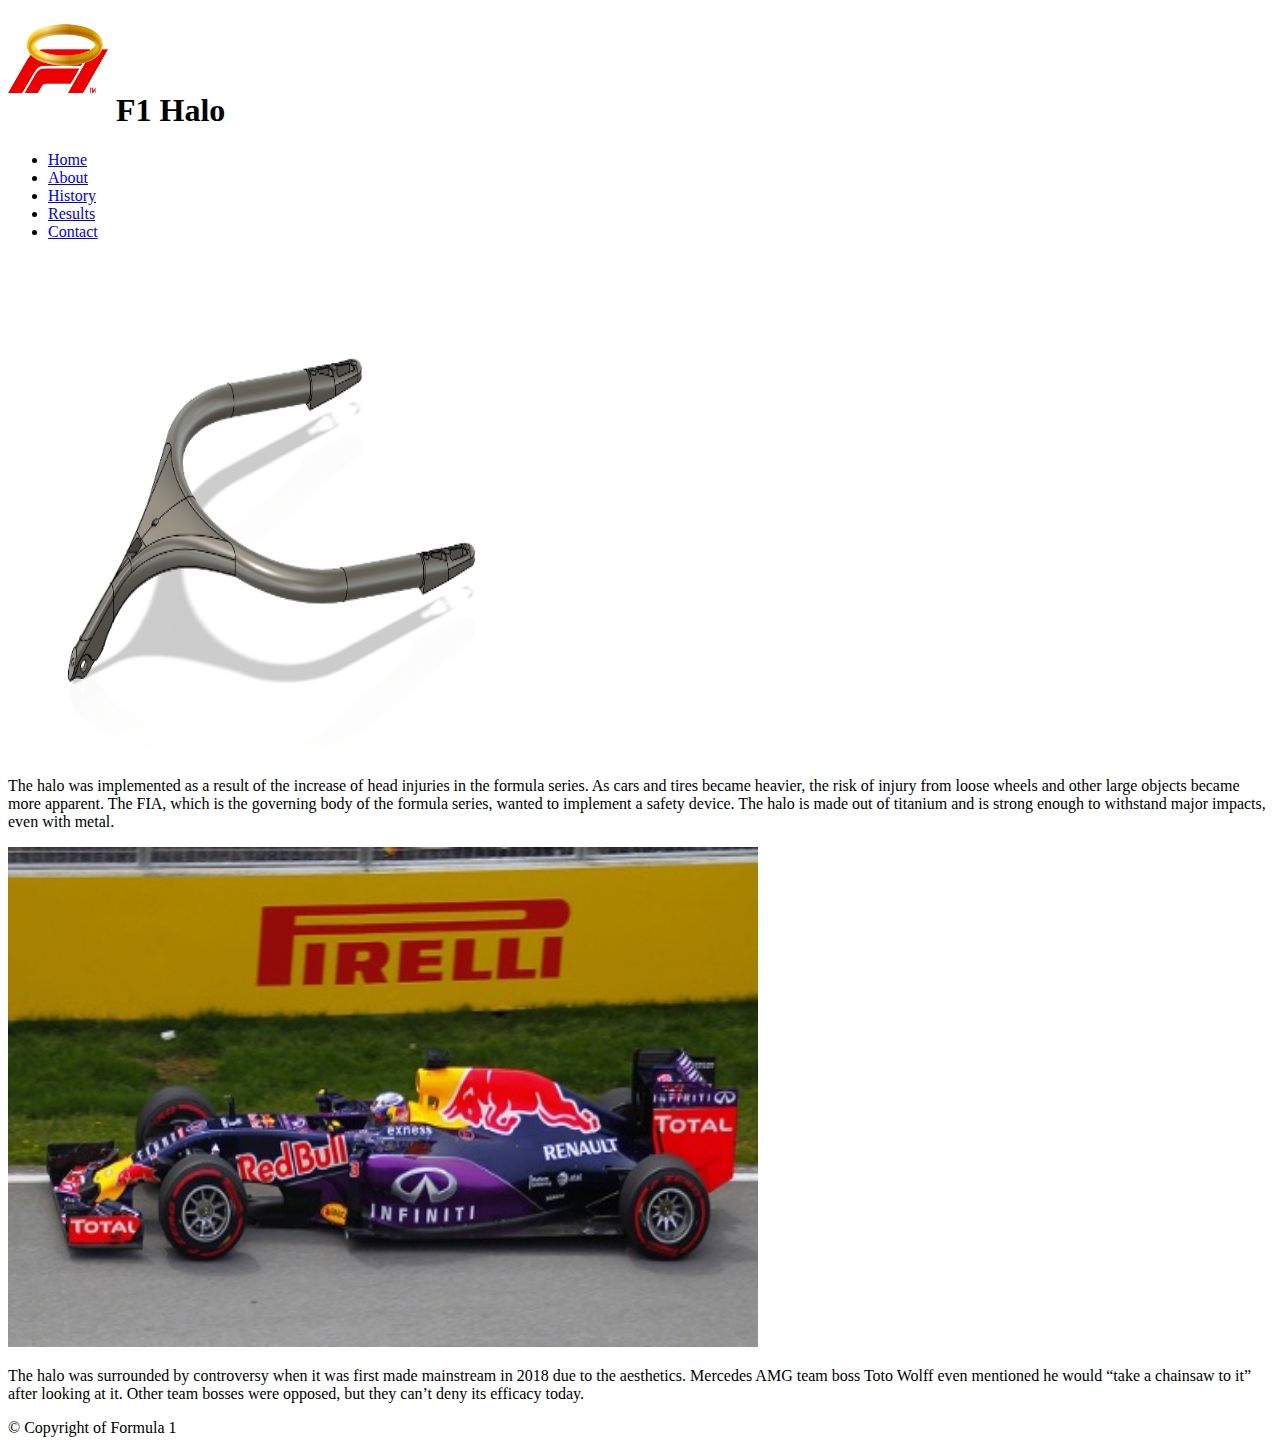
==== about.html @ 80d1e2a4 "Add files via upload" ====
<!DOCTYPE html>
<html lang="en">
<head>
    <meta charset="UTF-8">
    <meta name="viewport" content="width=device-width, initial-scale=1.0">
    <title>F1 Halo - About Page</title>
</head>
<body>
    <header>
        <h1>
            <a href="index.html"><img src="F1HaloLogo.png" alt="logo" width="100" height="100"></a>
            F1 Halo
        </h1>
        <nav>
            <ul>
                <li><a href="index.html">Home</a></li>
                <li><a href="about.html">About</a></li>
                <li><a href="history.html">History</a></li>
                <li><a href="results.html">Results</a></li>
                <li><a href="contact.html">Contact</a></li>
            </ul>
        </nav>
    </header>
    <main>
        <div>
        <img src="Picture2.png" alt="halorender" width="500" height="500">
        <p>
            The halo was implemented as a result of the increase of head injuries in the formula series. As cars and tires became heavier, the risk of injury from loose wheels and other large objects became more apparent. The FIA, which is the governing body of the formula series, wanted to implement a safety device. The halo is made out of titanium and is strong enough to withstand major impacts, even with metal.
        </p>
        </div>
        <div>
        <img src="NoHalo.jpg" alt="carwithnohalo" width="750" height="500">
        <p>
            The halo was surrounded by controversy when it was first made mainstream in 2018 due to the aesthetics. Mercedes AMG team boss Toto Wolff even mentioned he would “take a chainsaw to it” after looking at it. Other team bosses were opposed, but they can’t deny its efficacy today.
        </p>
        </div>
    </main>
    <footer>
        &copy; Copyright of Formula 1
    </footer>
</body>
</html>
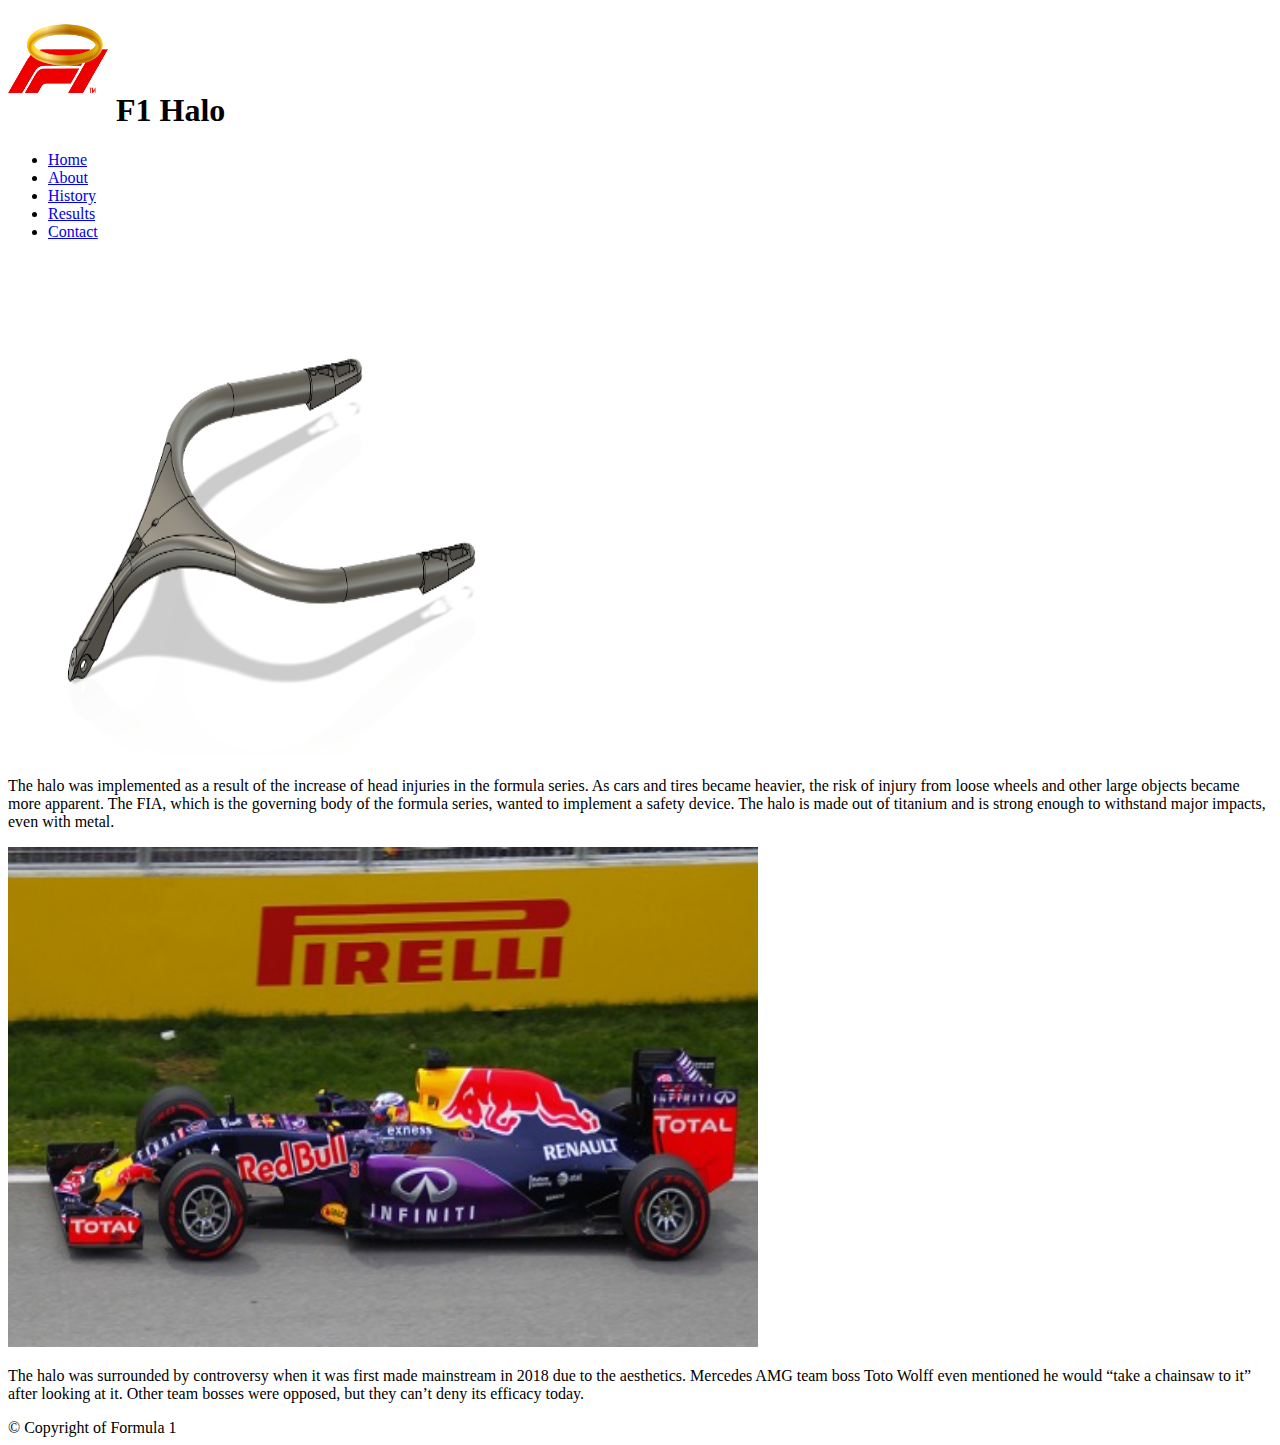
==== commit 7cc2247e: "Add files via upload" ====
--- a/about.html
+++ b/about.html
@@ -3,8 +3,21 @@
 <head>
     <meta charset="UTF-8">
     <meta name="viewport" content="width=device-width, initial-scale=1.0">
+    <meta name="description" content="F1 Halo Information">
+    <meta name="keywords" content="F1, Halo, Formula 1, Formula One, F1 Safety">
+    <meta name="author" content="Noah Patheja">
     <title>F1 Halo - About Page</title>
+    <link href="css/stylesheet.css" rel="stylesheet"></a>
 </head>
+<!-- Google tag (gtag.js) -->
+<script async src="https://www.googletagmanager.com/gtag/js?id=G-HK8CESTB2P"></script>
+<script>
+  window.dataLayer = window.dataLayer || [];
+  function gtag(){dataLayer.push(arguments);}
+  gtag('js', new Date());
+
+  gtag('config', 'G-HK8CESTB2P');
+</script>
 <body>
     <header>
         <h1>
